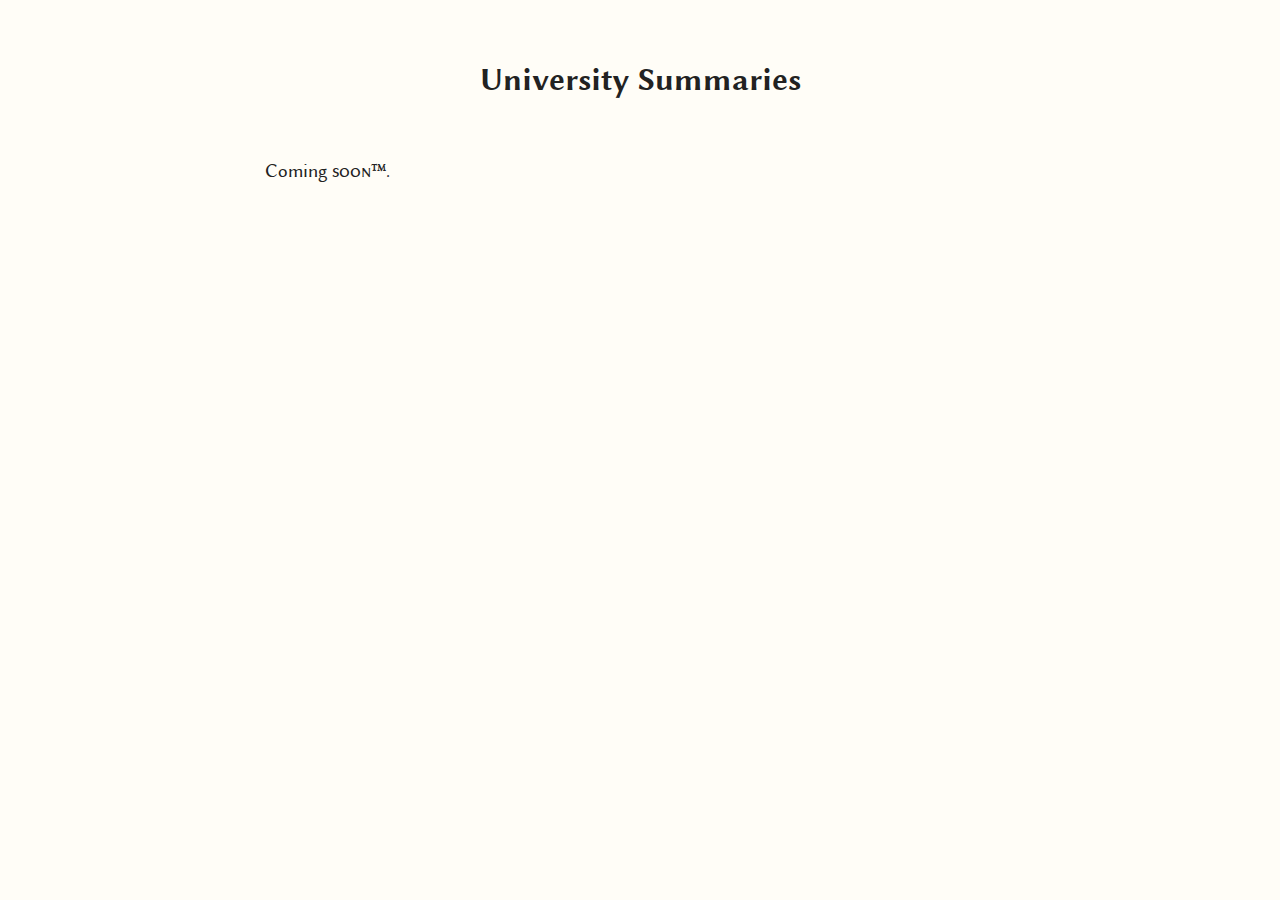
==== uni/index.html @ 947e3b9e "*: begin copying from knowledge repo" ====
<?xml version="1.0" encoding="UTF-8"?>
<!DOCTYPE html PUBLIC "-//W3C//DTD XHTML 1.1//EN" "http://www.w3.org/TR/xhtml11/DTD/xhtml11.dtd">
<html xmlns="http://www.w3.org/1999/xhtml" xmlns:x="https://www.texmacs.org/2002/extensions" xmlns:m="http://www.w3.org/1998/Math/MathML">
  <head>
    <title>University Summaries</title>
    <meta content="TeXmacs 1.99.15" name="generator"></meta>
    <style type="text/css">
      body { text-align: justify } h5 { display: inline; padding-right: 1em }
      h6 { display: inline; padding-right: 1em } table { border-collapse:
      collapse } td { padding: 0.2em; vertical-align: baseline } dt { float:
      left; min-width: 1.75em; text-align: right; padding-right: 0.75em;
      font-weight: bold; } dd { margin-left: 2.75em; padding-bottom: 0.25em; }
      dd p { padding-top: 0em; } .subsup { display: inline; vertical-align:
      -0.2em } .subsup td { padding: 0px; text-align: left} .fraction {
      display: inline; vertical-align: -0.8em } .fraction td { padding: 0px;
      text-align: center } .wide { position: relative; margin-left: -0.4em }
      .accent { position: relative; margin-left: -0.4em; top: -0.1em }
      .title-block { width: 100%; text-align: center } .title-block p {
      margin: 0px } .compact-block p { margin-top: 0px; margin-bottom: 0px }
      .left-tab { text-align: left } .center-tab { text-align: center }
      .balloon-anchor { border-bottom: 1px dotted #000000; outline: none;
      cursor: help; position: relative; } .balloon-anchor [hidden] {
      margin-left: -999em; position: absolute; display: none; }
      .balloon-anchor: hover [hidden] { position: absolute; left: 1em; top:
      2em; z-index: 99; margin-left: 0; width: 500px; display: inline-block; }
      .balloon-body { } .ornament { border-width: 1px; border-style: solid;
      border-color: black; display: inline-block; padding: 0.2em; } .right-tab
      { float: right; position: relative; top: -1em; } .no-breaks {
      white-space: nowrap; } 
    </style>
    <link href="/style.css" type="text/css" rel="stylesheet"></link>
  </head>
  <body>
    <table class="title-block" style="margin-bottom: 2em">
      <tr>
        <td><table class="title-block" style="margin-top: 0.5em; margin-bottom: 0.5em">
          <tr>
            <td><font style="font-size: 168.2%"><strong>University Summaries</strong></font></td>
          </tr>
        </table></td>
      </tr>
    </table>
    <p>
      Coming <class style="font-variant: small-caps">soon</class>&trade;.
    </p>
  </body>
</html>
---- style.css ----
@font-face {
    font-family: 'Linux Biolinum'; /* normal */
    src: url('/fonts/linux-biolinum/LinBiolinum_R.woff') format('woff');
    font-weight: normal;
    font-style: normal;
}

@font-face {
    font-family: 'Linux Biolinum'; /* italic */
    src: url('/fonts/linux-biolinum/LinBiolinum_RI.woff') format('woff');
    font-weight: normal;
    font-style: italic;
}

@font-face {
    font-family: 'Linux Biolinum'; /* bold */
    src: url('/fonts/linux-biolinum/LinBiolinum_RB.woff') format('woff');
    font-weight: bold;
    font-style: normal;
}

html, body {
	overflow-x: hidden;
}

body {
	width: 80%;
	max-width: 750px;
	margin: 40px auto;
	padding: 0 10px;
	font: 120%/1.4 Linux Biolinum, Cantarell, DejaVu Sans, Roboto, Helvetica, Arial, sans-serif;
	color: #222;
	background: #fffdf7;
}
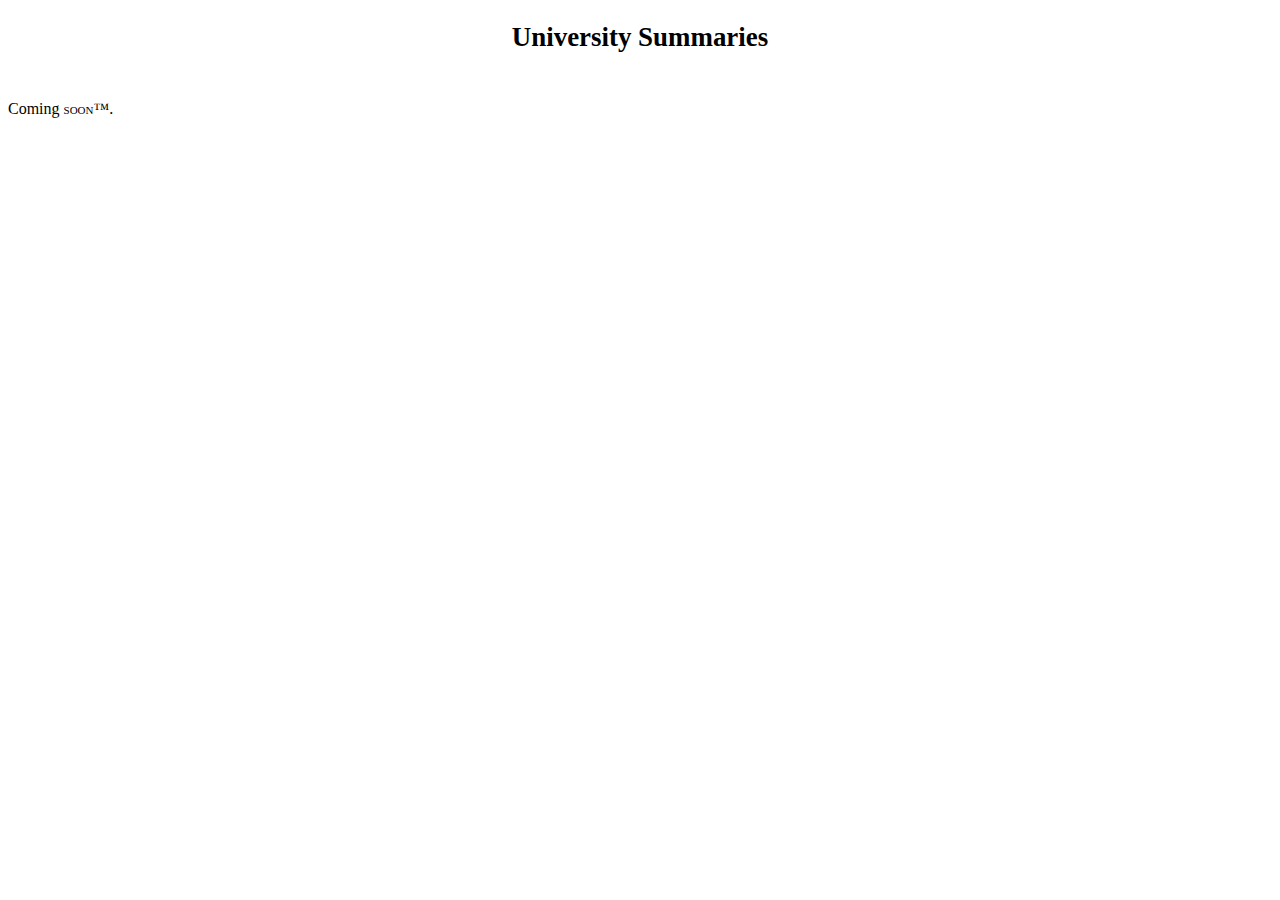
==== commit d5f6fc0d: "notesStyle: change stylesheet path" ====
--- a/uni/index.html
+++ b/uni/index.html
@@ -28,7 +28,7 @@
       { float: right; position: relative; top: -1em; } .no-breaks {
       white-space: nowrap; } 
     </style>
-    <link href="/style.css" type="text/css" rel="stylesheet"></link>
+    <link href="/notes/style.css" type="text/css" rel="stylesheet"></link>
   </head>
   <body>
     <table class="title-block" style="margin-bottom: 2em">
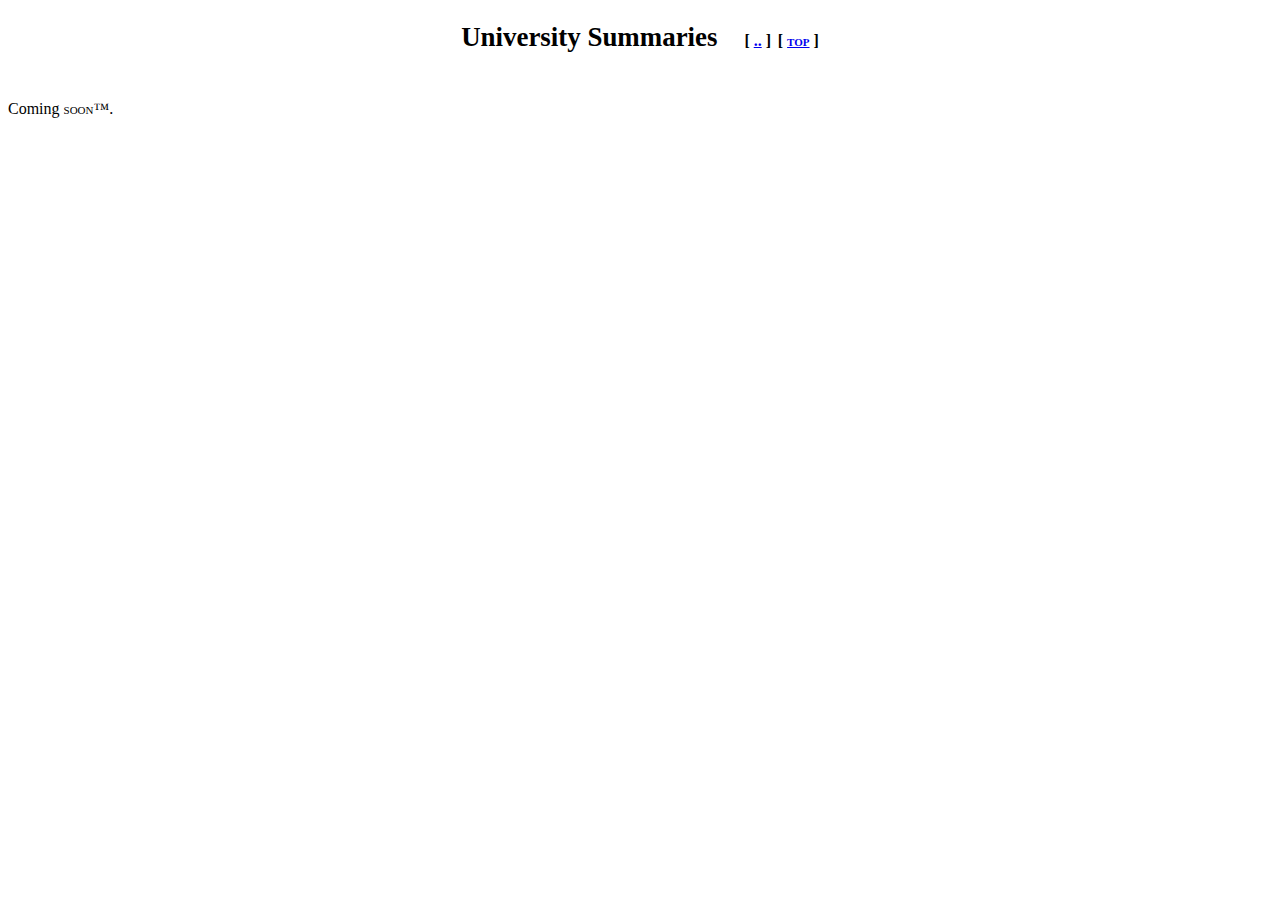
==== commit b5ff8585: "style: add links to notesStyle" ====
--- a/uni/index.html
+++ b/uni/index.html
@@ -3,6 +3,8 @@
 <html xmlns="http://www.w3.org/1999/xhtml" xmlns:x="https://www.texmacs.org/2002/extensions" xmlns:m="http://www.w3.org/1998/Math/MathML">
   <head>
     <title>University Summaries</title>
+<meta name="viewport" content="width=device-width, initial-scale=1">
+
     <meta content="TeXmacs 1.99.15" name="generator"></meta>
     <style type="text/css">
       body { text-align: justify } h5 { display: inline; padding-right: 1em }
@@ -35,7 +37,10 @@
       <tr>
         <td><table class="title-block" style="margin-top: 0.5em; margin-bottom: 0.5em">
           <tr>
-            <td><font style="font-size: 168.2%"><strong>University Summaries</strong></font></td>
+            <td><font style="font-size: 168.2%"><strong>University Summaries<span style="margin-left: 1em"></span><font
+            style="font-size: 59.5%"><class style="font-variant: small-caps">[ <a href="../index.html">..</a> ]</class></font> <font
+            style="font-size: 59.5%"><class style="font-variant: small-caps">[ <a href="/notes/index.html">top</a>
+            ]</class></font></strong></font></td>
           </tr>
         </table></td>
       </tr>
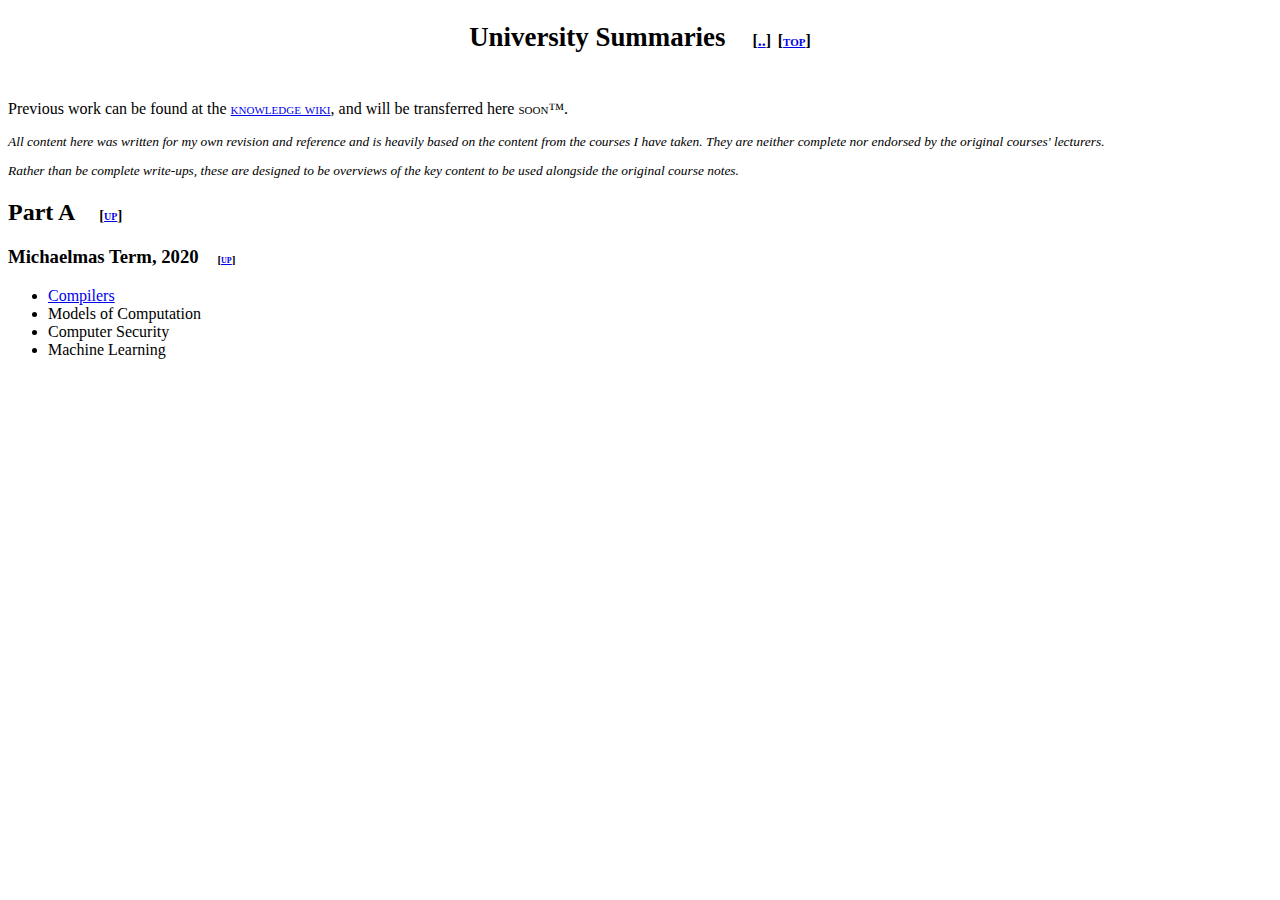
==== commit 30d3b8ef: "notesStyle: remove spaces in header links" ====
--- a/uni/index.html
+++ b/uni/index.html
@@ -38,15 +38,51 @@
         <td><table class="title-block" style="margin-top: 0.5em; margin-bottom: 0.5em">
           <tr>
             <td><font style="font-size: 168.2%"><strong>University Summaries<span style="margin-left: 1em"></span><font
-            style="font-size: 59.5%"><class style="font-variant: small-caps">[ <a href="../index.html">..</a> ]</class></font> <font
-            style="font-size: 59.5%"><class style="font-variant: small-caps">[ <a href="/notes/index.html">top</a>
-            ]</class></font></strong></font></td>
+            style="font-size: 59.5%"><class style="font-variant: small-caps">[<a href="../index.html">..</a>]</class></font> <font style="font-size: 59.5%"><class
+            style="font-variant: small-caps">[<a href="/notes/index.html">top</a>]</class></font></strong></font></td>
           </tr>
         </table></td>
       </tr>
     </table>
     <p>
-      Coming <class style="font-variant: small-caps">soon</class>&trade;.
+      Previous work can be found at the <a href="https://chuahou.dev/knowledge/uni"><class style="font-variant: small-caps">knowledge
+      wiki</class></a>, and will be transferred here <class style="font-variant: small-caps">soon</class>&trade;.
     </p>
+    <font style="font-size: 84.1%"><i><p>
+      All content here was written for my own revision and reference and is
+      heavily based on the content from the courses I have taken. They are
+      neither complete nor endorsed by the original courses' lecturers.
+    </p><p>
+      Rather than be complete write-ups, these are designed to be overviews of
+      the key content to be used alongside the original course notes.
+    </p></i></font>
+    <h2 id="auto-1">Part A<span style="margin-left: 1em"></span><font style="font-size: 59.5%"><class style="font-variant: small-caps">[<a href="#">up</a>]</class></font><span
+    style="margin-left: 1em"></span></h2>
+    <h3 id="auto-2">Michaelmas Term, 2020<span style="margin-left: 1em"></span><font style="font-size: 59.5%"><class
+    style="font-variant: small-caps">[<a href="#">up</a>]</class></font><span style="margin-left: 1em"></span></h3>
+    <div class="compact-block">
+      <ul>
+        <li>
+          <p>
+            <a href="comp/index.html">Compilers</a>
+          </p>
+        </li>
+        <li>
+          <p>
+            Models of Computation
+          </p>
+        </li>
+        <li>
+          <p>
+            Computer Security
+          </p>
+        </li>
+        <li>
+          <p>
+            Machine Learning
+          </p>
+        </li>
+      </ul>
+    </div>
   </body>
 </html>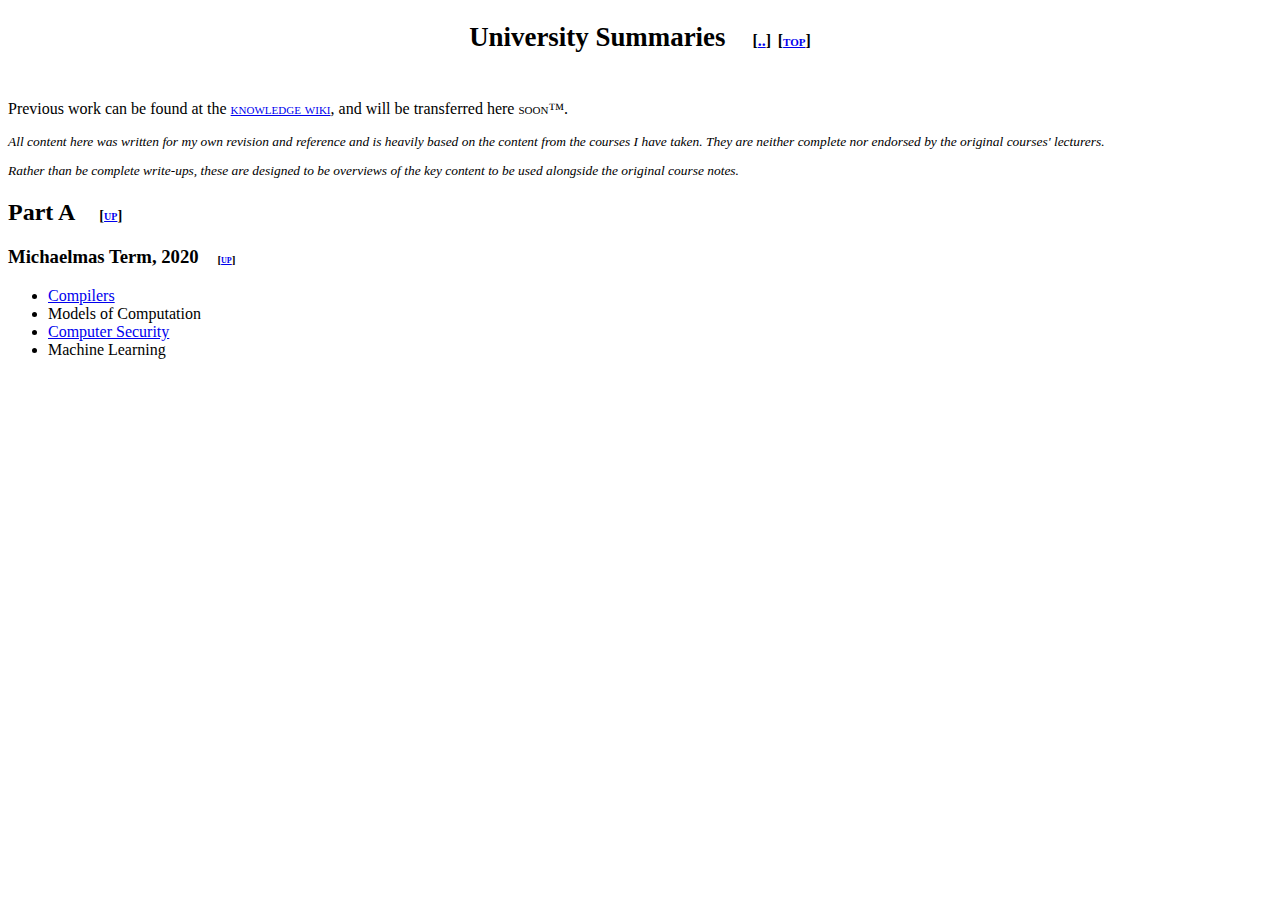
==== commit 0da78970: "build.sh: strip trailing whitespace of HTML" ====
--- a/uni/index.html
+++ b/uni/index.html
@@ -28,7 +28,7 @@
       .balloon-body { } .ornament { border-width: 1px; border-style: solid;
       border-color: black; display: inline-block; padding: 0.2em; } .right-tab
       { float: right; position: relative; top: -1em; } .no-breaks {
-      white-space: nowrap; } 
+      white-space: nowrap; }
     </style>
     <link href="/notes/style.css" type="text/css" rel="stylesheet"></link>
   </head>
@@ -74,7 +74,7 @@
         </li>
         <li>
           <p>
-            Computer Security
+            <a href="sec/index.html">Computer Security</a>
           </p>
         </li>
         <li>
